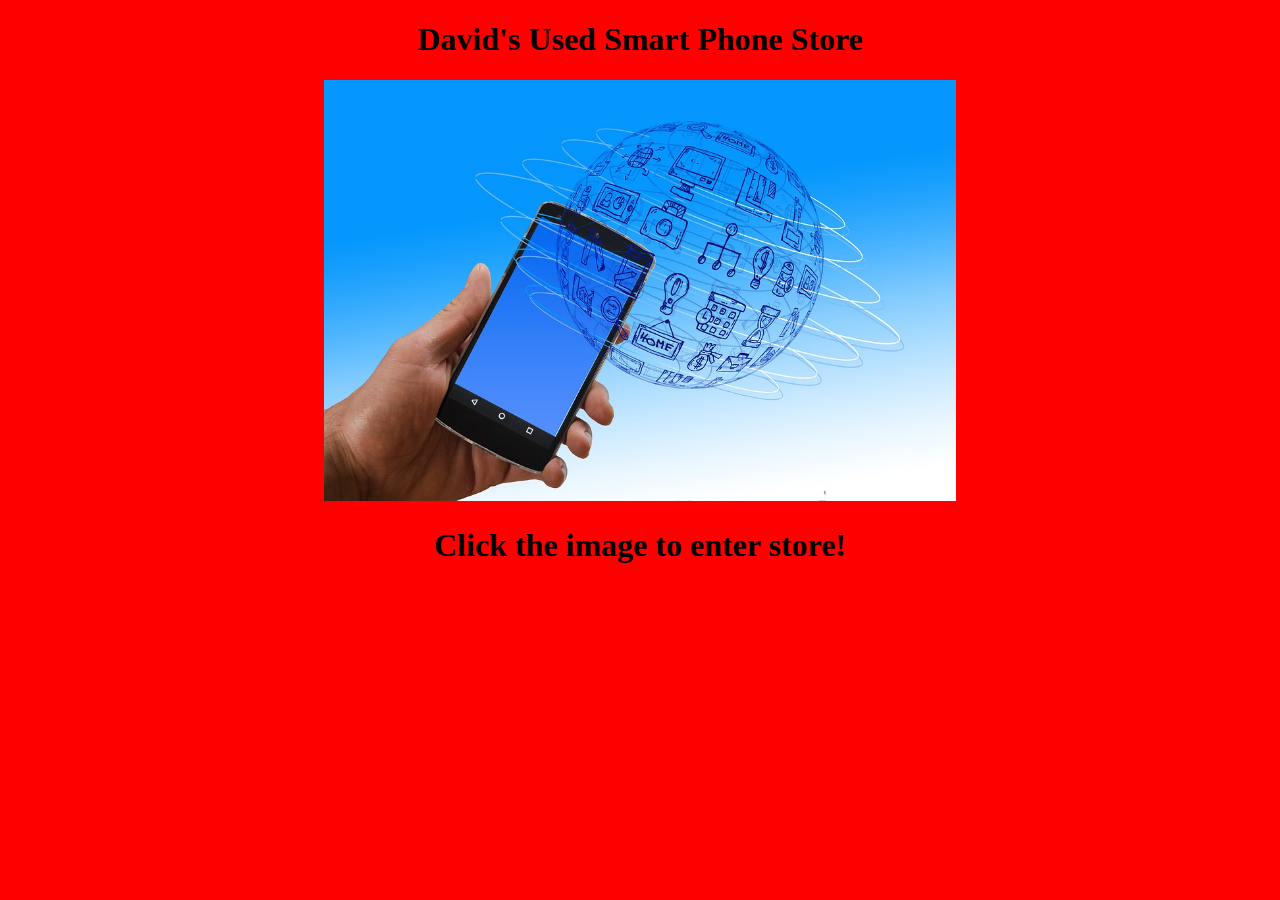
==== SmartPhoneProducts1/index.html @ c73f390f "update" ====
<!DOCTYPE html>

<html lang="en">
<head>
    <meta charset="UTF-8">
    <meta name="viewport" content="width=device-width, initial-scale=1.0">
    <meta http-equiv="X-UA-Compatible" content="ie=edge">
    <title>Smartphone Store Home</title>
    <style>
    body {
        text-align: center; 
        background: red;
    }
    </style>
</head>
<body>

    <h1>David's Used Smart Phone Store</h1>

    <a href="products_display.html">
        <img src="Images/phone_globe.jpg" width="50%" height="50%"></a>

<!DOCTYPE html>
<h1>Click the image to enter store!</h1>

</body>

</html>
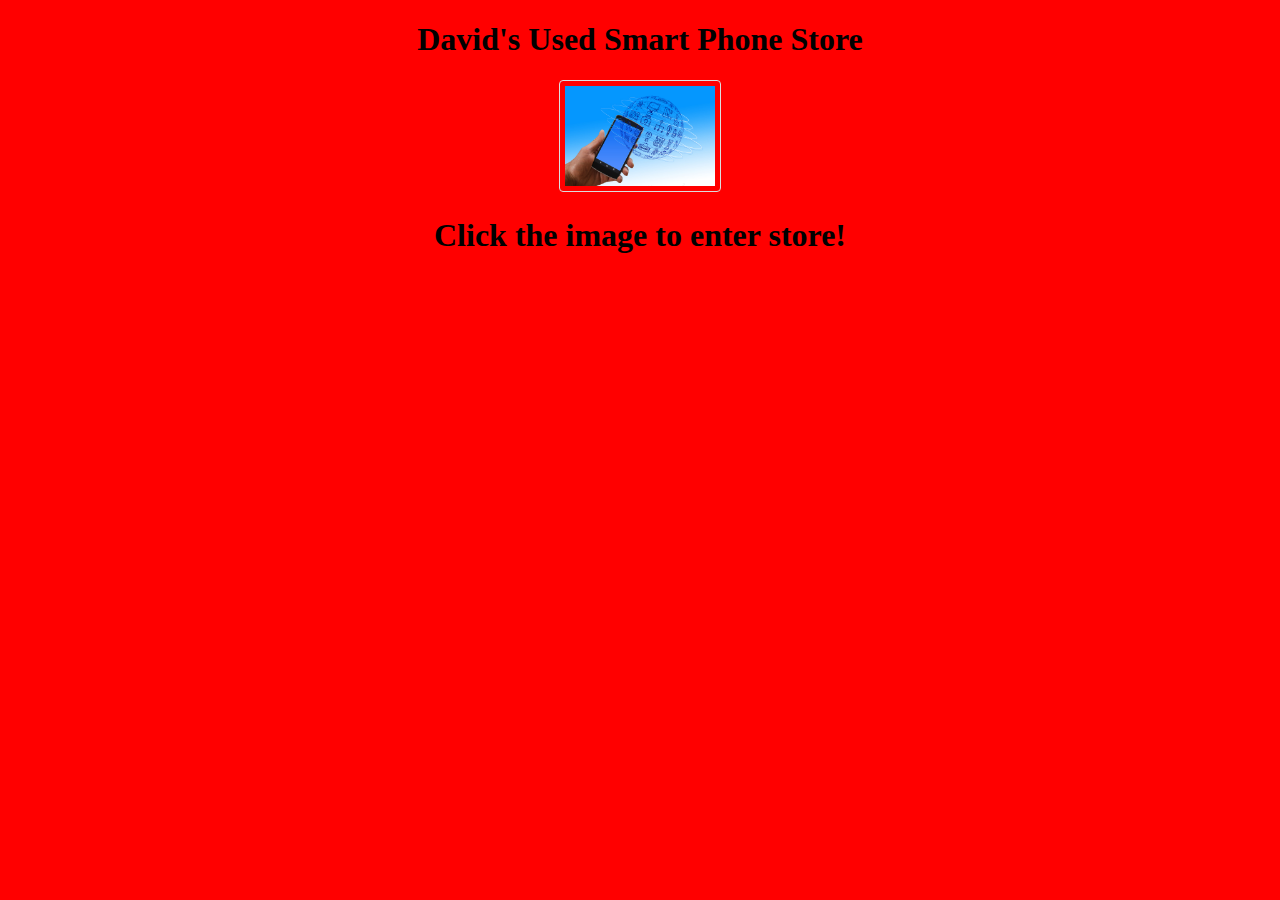
==== commit 4c7a01b8: "update" ====
--- a/SmartPhoneProducts1/index.html
+++ b/SmartPhoneProducts1/index.html
@@ -2,15 +2,36 @@
 
 <html lang="en">
 <head>
+
     <meta charset="UTF-8">
     <meta name="viewport" content="width=device-width, initial-scale=1.0">
     <meta http-equiv="X-UA-Compatible" content="ie=edge">
     <title>Smartphone Store Home</title>
     <style>
+
     body {
         text-align: center; 
         background: red;
     }
+
+    img {
+        border: 1px solid #ddd;
+        /* Gray border */
+        border-radius: 4px;
+        /* Rounded border */
+        padding: 5px;
+        /* Some padding */
+        width: 150px;
+        /* Set a small width */
+    }
+
+    /* Add a hover effect (blue shadow) */
+    img:hover {
+        box-shadow: 0 0 5px 1px black;
+    }
+
+   
+  
     </style>
 </head>
 <body>
@@ -20,7 +41,7 @@
     <a href="products_display.html">
         <img src="Images/phone_globe.jpg" width="50%" height="50%"></a>
 
-<!DOCTYPE html>
+
 <h1>Click the image to enter store!</h1>
 
 </body>
